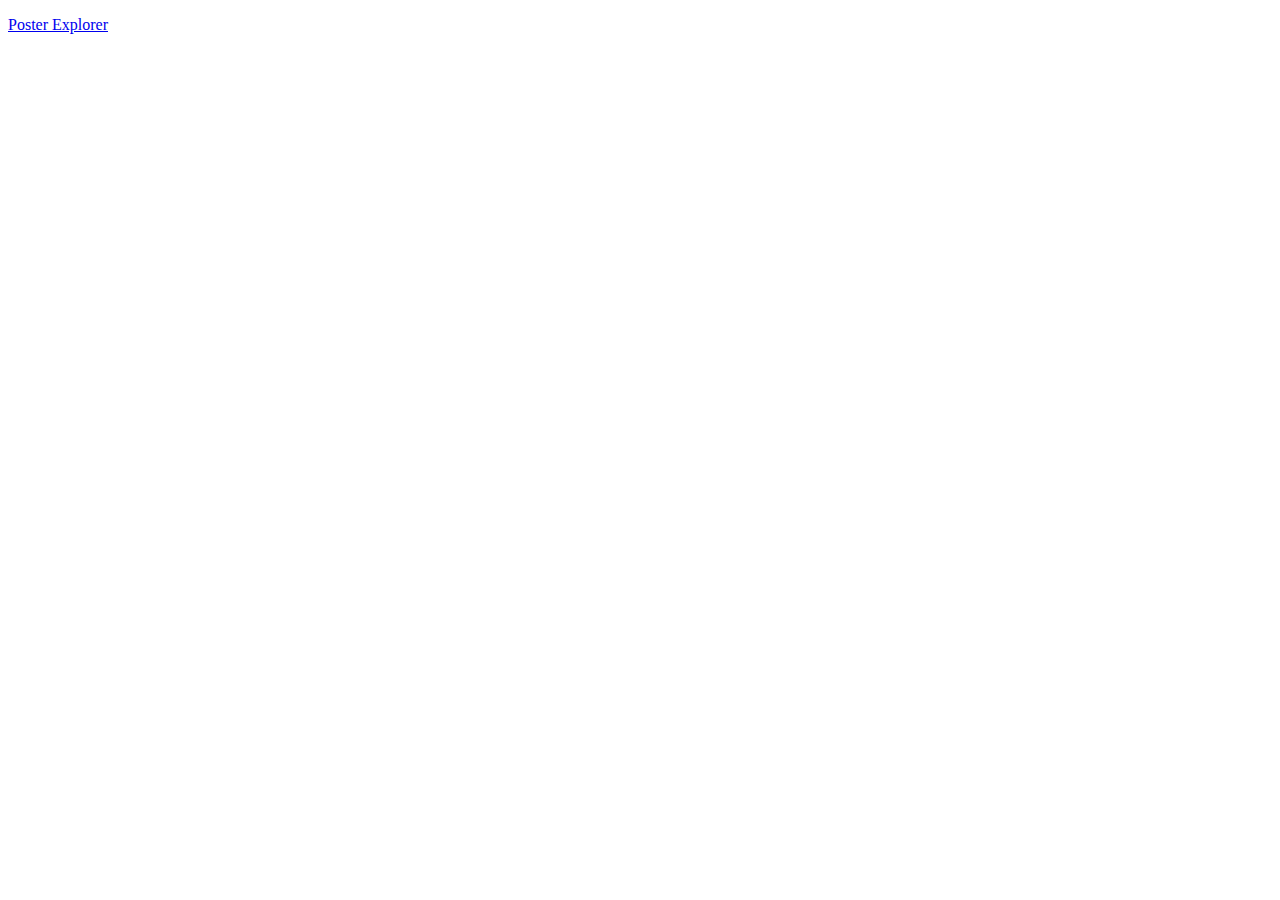
==== index.html @ c1939afb "Create index.html" ====
<!DOCTYPE html>
<html>

<head>
  <title>carlingr.github.io - Stuff</title>
  <meta charset="UTF-8">

  <link rel="shortcut icon" type="image/x-icon" href="https://carlingr.github.io/images/logo.ico" />
  <link rel="stylesheet" href="https://carlingr.github.io/style/main.css">
</head>

<body>
<p>
<a href=https://carlingr.github.io/Stuff/AntiSem> Poster Explorer </a>
</html>
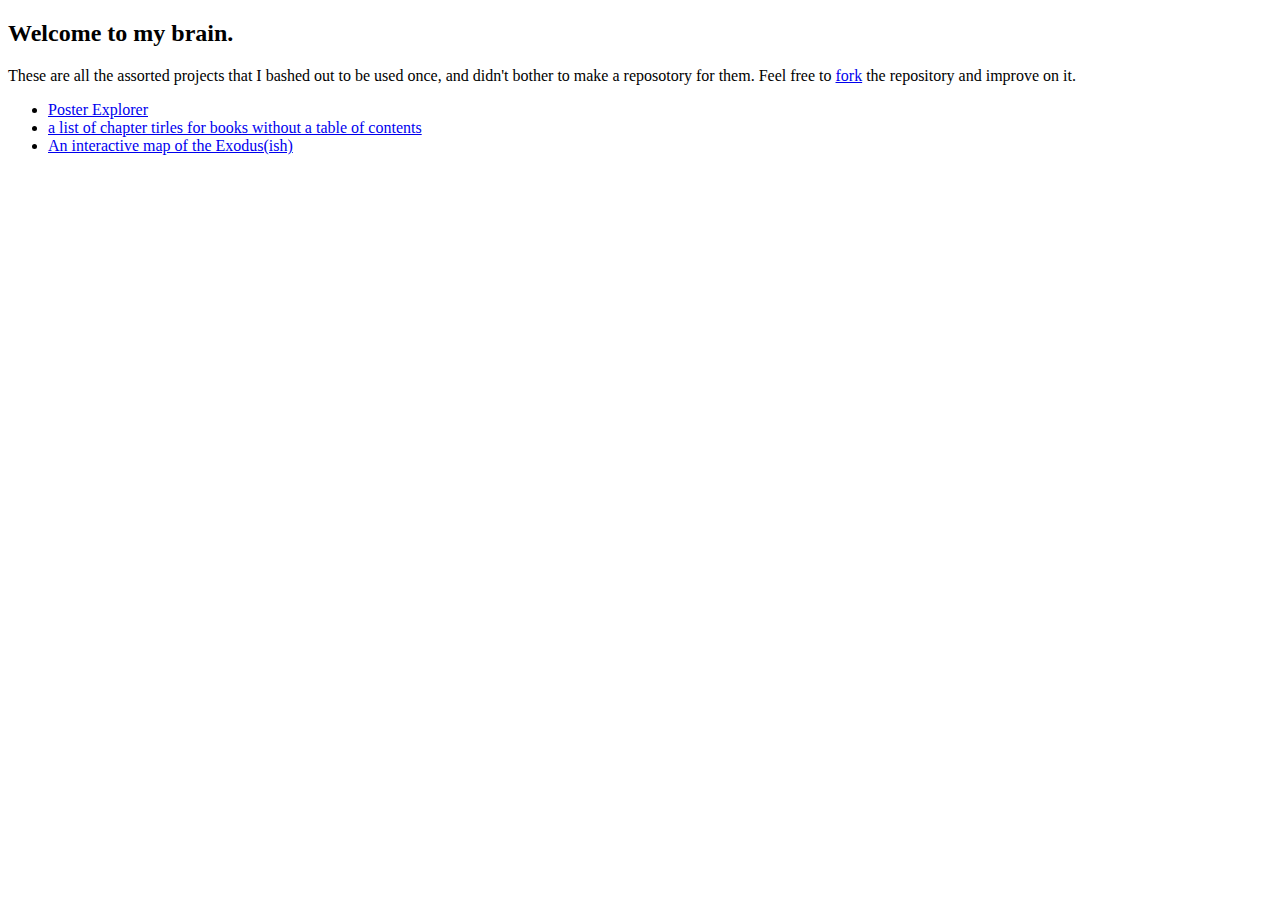
==== commit 9ebc5a20: "Updated landing page" ====
--- a/index.html
+++ b/index.html
@@ -6,10 +6,15 @@
   <meta charset="UTF-8">
 
   <link rel="shortcut icon" type="image/x-icon" href="https://carlingr.github.io/images/logo.ico" />
-  <link rel="stylesheet" href="https://carlingr.github.io/style/main.css">
 </head>
 
 <body>
-<p>
-<a href=https://carlingr.github.io/Stuff/AntiSem> Poster Explorer </a>
-</html>
+  <h2>Welcome to my brain.</h2>
+  <p>These are all the assorted projects that I bashed out to be used once, and didn't bother to make a reposotory for them. Feel free to <a href=https://github.com/Carlingr/Stuff>fork</a> the repository and improve on it.</p>
+  <ul>
+    <li><a href=/AntiSem>Poster Explorer </a></li>
+    <li><a href=/Chapters>a list of chapter tirles for books without a table of contents</a></li>
+    <li><a href=/Exodus>An interactive map of the Exodus(ish)</a></li>
+  </ul>
+
+</html>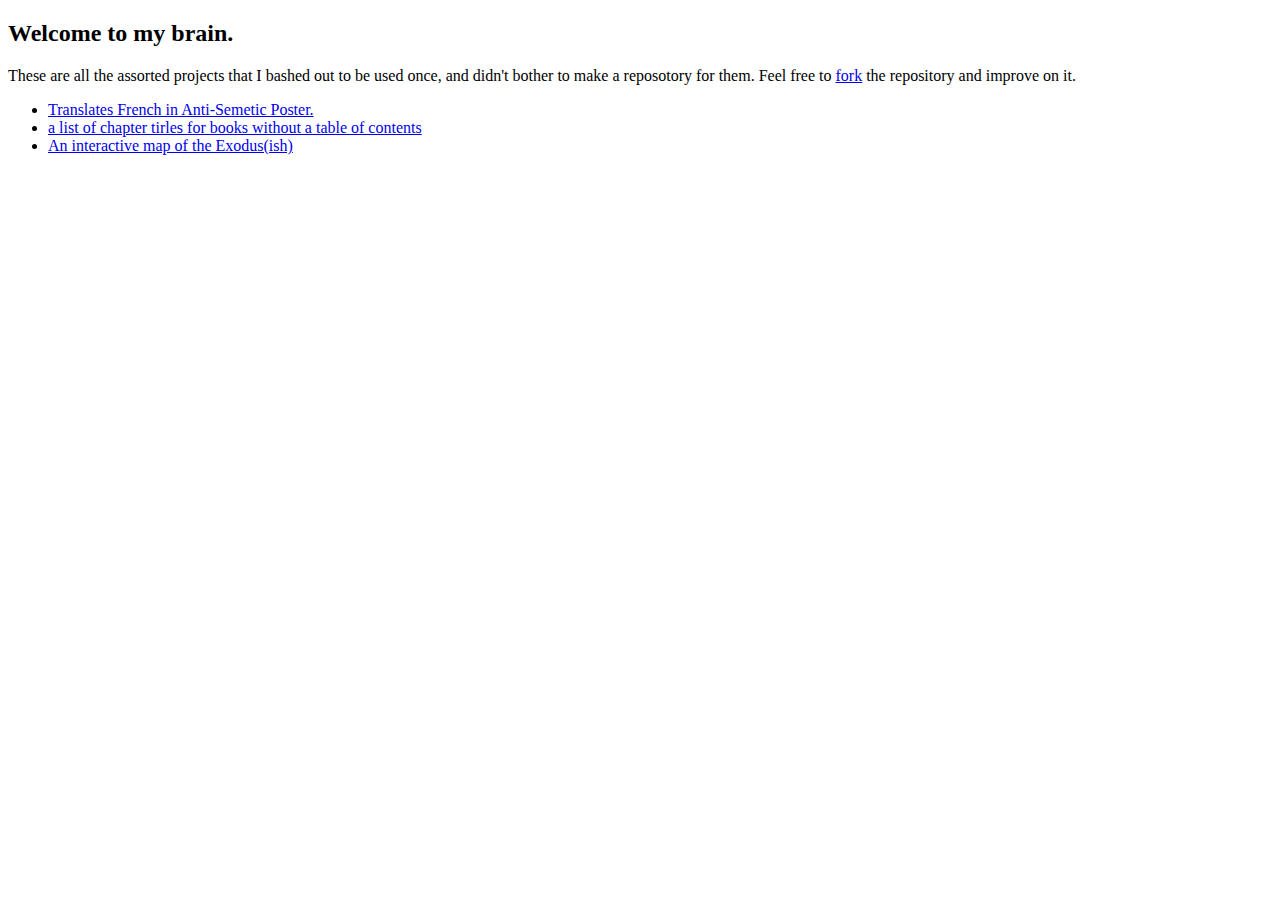
==== commit 16dd504a: "Update index.html" ====
--- a/index.html
+++ b/index.html
@@ -4,7 +4,7 @@
 <head>
   <title>carlingr.github.io - Stuff</title>
   <meta charset="UTF-8">
-
+ <base href="https://carlingr.github.io/Stuff/">
   <link rel="shortcut icon" type="image/x-icon" href="https://carlingr.github.io/images/logo.ico" />
 </head>
 
@@ -12,9 +12,9 @@
   <h2>Welcome to my brain.</h2>
   <p>These are all the assorted projects that I bashed out to be used once, and didn't bother to make a reposotory for them. Feel free to <a href=https://github.com/Carlingr/Stuff>fork</a> the repository and improve on it.</p>
   <ul>
-    <li><a href=/AntiSem>Poster Explorer </a></li>
-    <li><a href=/Chapters>a list of chapter tirles for books without a table of contents</a></li>
-    <li><a href=/Exodus>An interactive map of the Exodus(ish)</a></li>
+    <li><a href="AntiSem">Translates French in Anti-Semetic Poster.</a></li>
+    <li><a href="Chapters">a list of chapter tirles for books without a table of contents</a></li>
+    <li><a href="Exodus">An interactive map of the Exodus(ish)</a></li>
   </ul>
 
-</html>+</html>
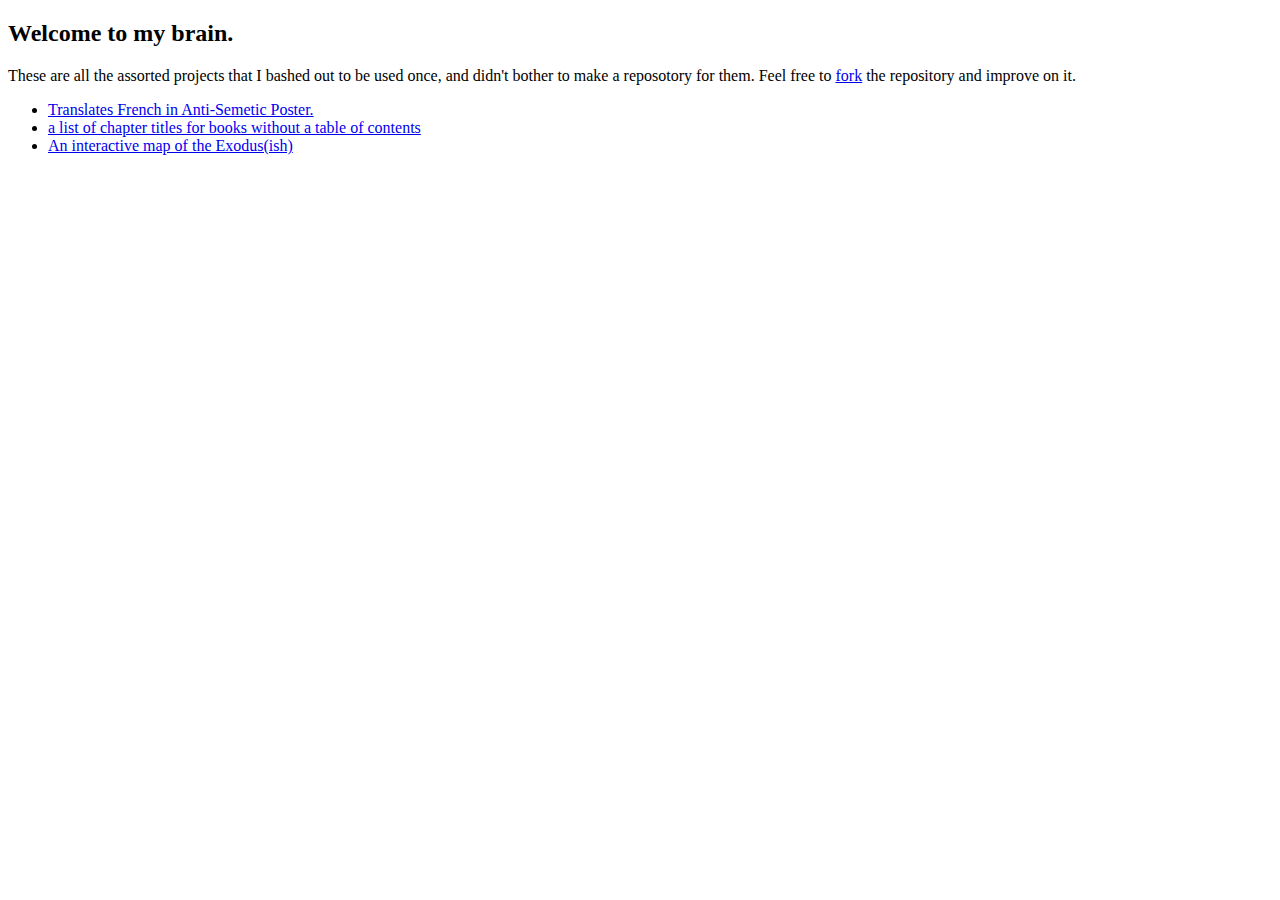
==== commit b9775c04: "Update index.html" ====
--- a/index.html
+++ b/index.html
@@ -13,7 +13,7 @@
   <p>These are all the assorted projects that I bashed out to be used once, and didn't bother to make a reposotory for them. Feel free to <a href=https://github.com/Carlingr/Stuff>fork</a> the repository and improve on it.</p>
   <ul>
     <li><a href="AntiSem">Translates French in Anti-Semetic Poster.</a></li>
-    <li><a href="Chapters">a list of chapter tirles for books without a table of contents</a></li>
+    <li><a href="Chapters">a list of chapter titles for books without a table of contents</a></li>
     <li><a href="Exodus">An interactive map of the Exodus(ish)</a></li>
   </ul>
 
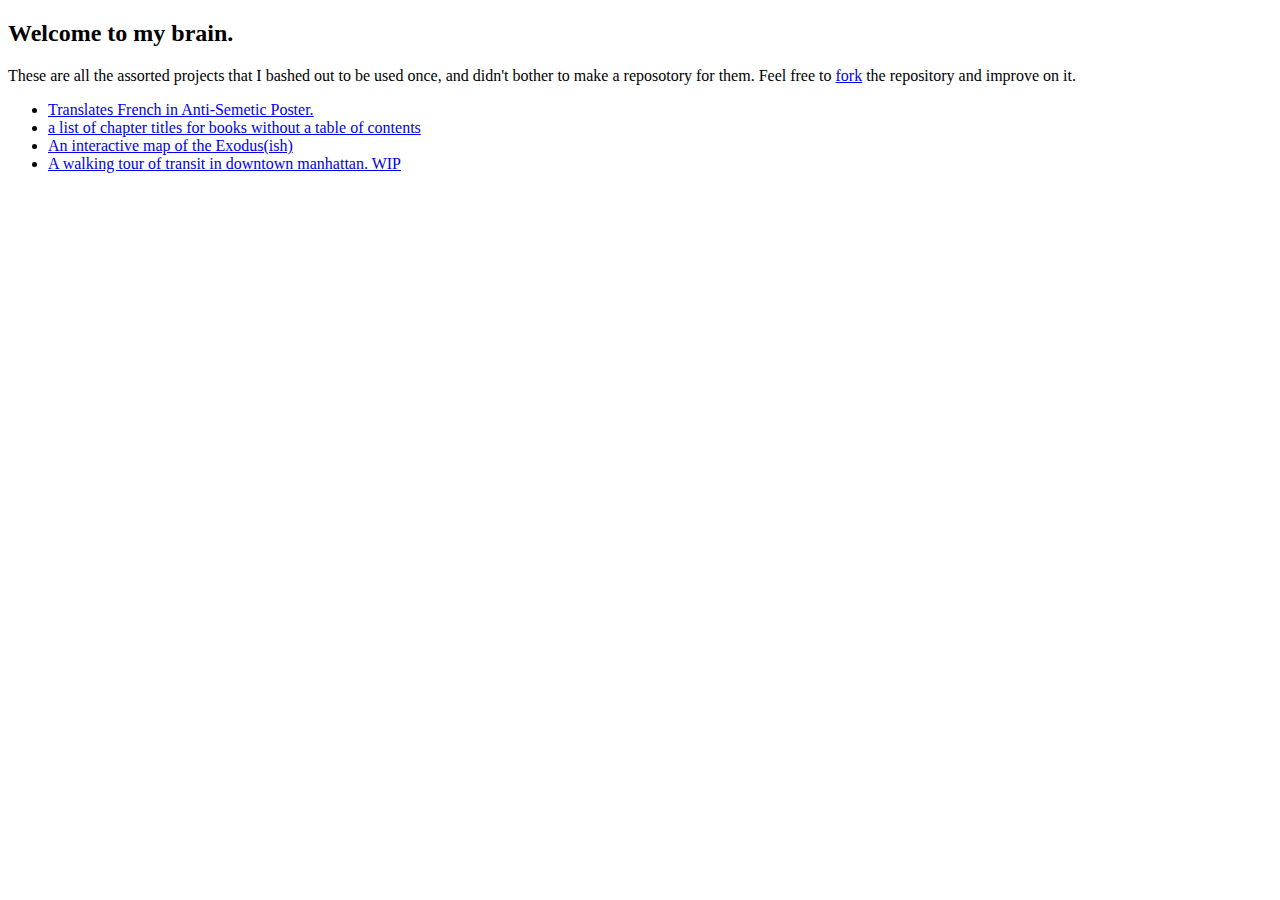
==== commit 896f1a65: "Removed Covenant Project, started tour" ====
--- a/index.html
+++ b/index.html
@@ -15,6 +15,6 @@
     <li><a href="AntiSem">Translates French in Anti-Semetic Poster.</a></li>
     <li><a href="Chapters">a list of chapter titles for books without a table of contents</a></li>
     <li><a href="Exodus">An interactive map of the Exodus(ish)</a></li>
+    <li><a href="NYC Tour">A walking tour of transit in downtown manhattan. WIP</a></li>
   </ul>
-
 </html>
